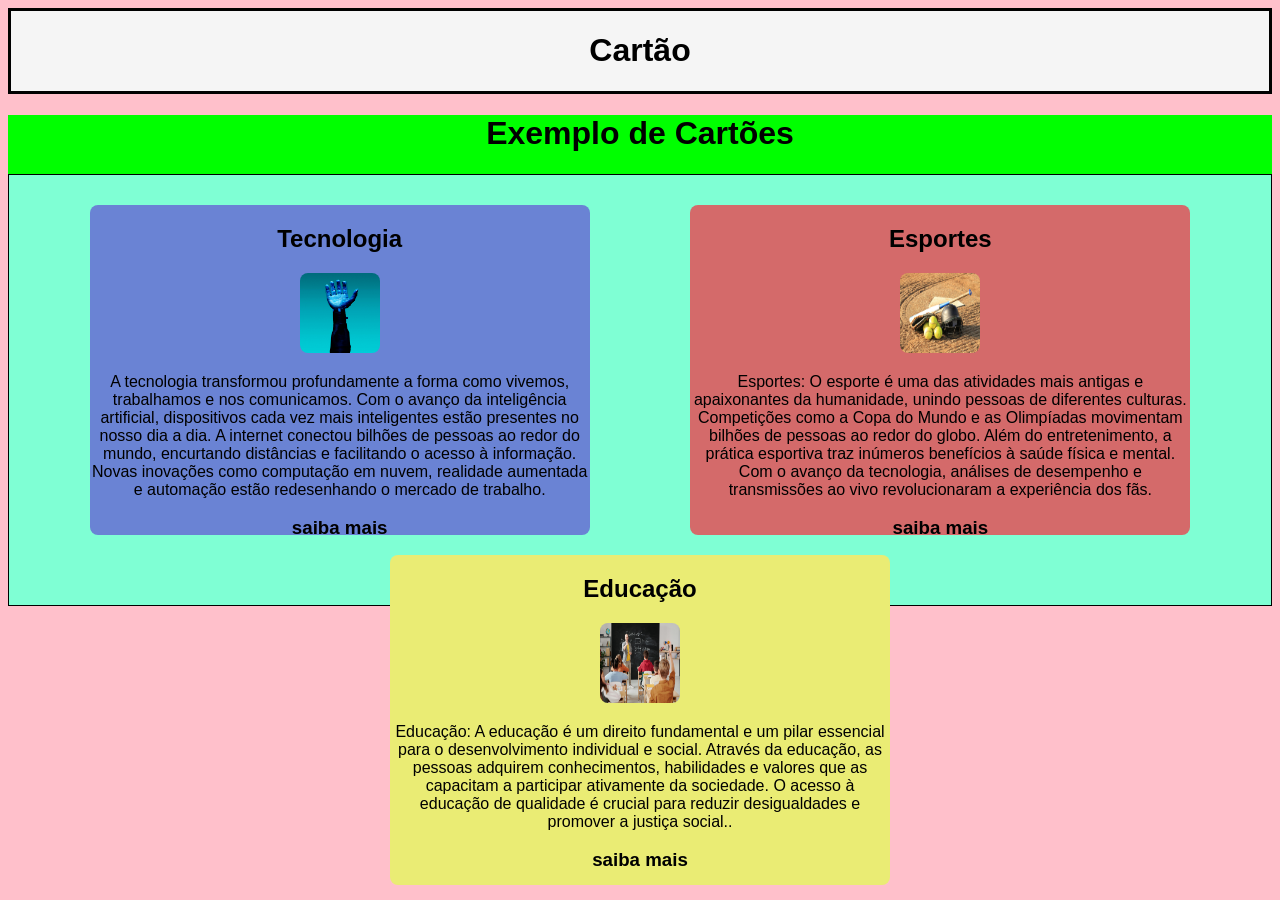
==== corpo/cartao.html @ 1da4019f "commit_1" ====
<!DOCTYPE html>
<html lang="en">
<head>
    <meta charset="UTF-8">
    <meta name="viewport" content="width=device-width, initial-scale=1.0">
    <link href="../CSS/estilo2.css" rel="stylesheet">
    <link rel="icon" href="../imagem/estrela.ico">
    <title>cartão</title>
</head>
<body>
    <header class="header">
        <h1>Cartão</h1>
    </header>
    <main>
        <h1>Exemplo de Cartões</h1>
        <section class="container">
            
            

            <div class="card1">
                <h2>Tecnologia</h2>
                <img src="../imagem/17/03/tecnologia.jpg" alt="Imagem do Cartão 1">
                <p>A tecnologia transformou profundamente a forma como vivemos, trabalhamos e nos comunicamos. Com o avanço da inteligência artificial, dispositivos cada vez mais inteligentes estão presentes no nosso dia a dia. A internet conectou bilhões de pessoas ao redor do mundo, encurtando distâncias e facilitando o acesso à informação. Novas inovações como computação em nuvem, realidade aumentada e automação estão redesenhando o mercado de trabalho.</p>
                <h3>saiba mais</h3>

                
            </div>

            <div class="card2">
                <h2>Esportes</h2>
                <img src="../imagem/17/03/esportes.jpg" alt="Imagem do Cartão 2">
                <p>Esportes:
                O esporte é uma das atividades mais antigas e apaixonantes da humanidade, unindo pessoas de diferentes culturas. Competições como a Copa do Mundo e as Olimpíadas movimentam bilhões de pessoas ao redor do globo. Além do entretenimento, a prática esportiva traz inúmeros benefícios à saúde física e mental. Com o avanço da tecnologia, análises de desempenho e transmissões ao vivo revolucionaram a experiência dos fãs.</p>
                <h3>saiba mais</h3>
            </div>


            <div class="card3">
                <h2>Educação</h2>
                <img src="../imagem/17/03/educacao.jpg" alt="Imagem do Cartão 3">
                <p>Educação:
                A educação é um direito fundamental e um pilar essencial para o desenvolvimento individual e social. Através da educação, as pessoas adquirem conhecimentos, habilidades e valores que as capacitam a participar ativamente da sociedade. O acesso à educação de qualidade é crucial para reduzir desigualdades e promover a justiça social..</p>
                <h3>saiba mais</h3>
            </div>    
        </section>
    </main>
    
</body>
</html>
---- CSS/estilo2.css ----
header {
    background-color: whitesmoke;
    color: black;
    text-align: center;
    border-style: solid;
    border-color: black;
}

body{
    background-color: pink;
    font-family: Arial, sans-serif;
}
.container{
    display: flex;
    flex-wrap: wrap;
    gap: 20px;
    border-color: black;
    border-style: solid;
    border-width: 1px;
    height: 400px;
    justify-content:space-evenly; 
    background-color: aquamarine;
    padding-top: 30px;
    align-items: flex-start;
}
main{
    text-align: center;
    background-color: lime;
}

.card1{
    background-color: rgb(106, 131, 212);
    border-radius: 8px;
    text-align: center;
    width: 500px;
    height: 330px;
    text-align: center;
    
}
.card1 img{
    width: 100%;
    height: auto;
    border-radius: 8px;
    width: 80px;
    height: 80px;

}

.card1:hover {
  background-color: rgb(80, 100, 180);
  transform: scale(1.05); 
  cursor: grabbing; 
  transition-duration: 0.5s;
}
.card2{
    background-color: rgb(212, 106, 106);
    border-radius: 8px;
    text-align: center;
    width: 500px;
    height: 330px;
    text-align: center;
}
.card2 img{
    width: 100%;
    height: auto;
    border-radius: 8px;
    width: 80px;
    height: 80px;

}

.card2:hover {
  background-color: rgb(212, 106, 106);
  transform: scale(1.05); 
  cursor: grabbing; 
  transition-duration: 0.5s;
}

.card3{
    background-color: rgb(234, 236, 116);
    border-radius: 8px;
    text-align: center;
    width: 500px;
    height: 330px;
}
.card3 img{
    width: 100%;
    height: auto;
    border-radius: 8px;
    width: 80px;
    height: 80px;

}

.card3:hover {
  background-color: rgb(234, 236, 116);
  transform: scale(1.05); 
  cursor: grabbing; 
  transition-duration: 0.5s;
}
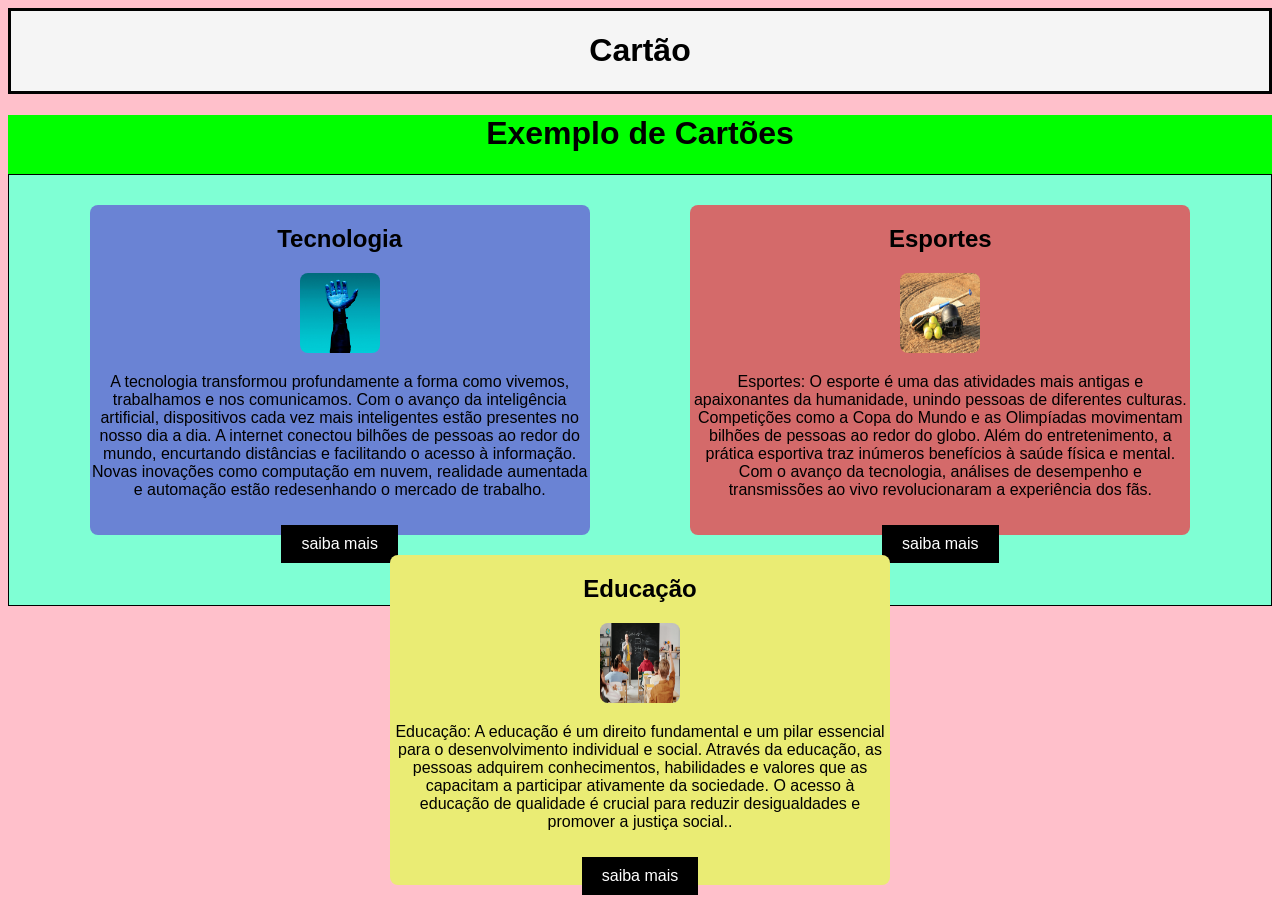
==== commit 9298f016: "commit_2" ====
--- a/corpo/cartao.html
+++ b/corpo/cartao.html
@@ -21,9 +21,7 @@
                 <h2>Tecnologia</h2>
                 <img src="../imagem/17/03/tecnologia.jpg" alt="Imagem do Cartão 1">
                 <p>A tecnologia transformou profundamente a forma como vivemos, trabalhamos e nos comunicamos. Com o avanço da inteligência artificial, dispositivos cada vez mais inteligentes estão presentes no nosso dia a dia. A internet conectou bilhões de pessoas ao redor do mundo, encurtando distâncias e facilitando o acesso à informação. Novas inovações como computação em nuvem, realidade aumentada e automação estão redesenhando o mercado de trabalho.</p>
-                <h3>saiba mais</h3>
-
-                
+                <button class="botao">saiba mais</button>
             </div>
 
             <div class="card2">
@@ -31,7 +29,7 @@
                 <img src="../imagem/17/03/esportes.jpg" alt="Imagem do Cartão 2">
                 <p>Esportes:
                 O esporte é uma das atividades mais antigas e apaixonantes da humanidade, unindo pessoas de diferentes culturas. Competições como a Copa do Mundo e as Olimpíadas movimentam bilhões de pessoas ao redor do globo. Além do entretenimento, a prática esportiva traz inúmeros benefícios à saúde física e mental. Com o avanço da tecnologia, análises de desempenho e transmissões ao vivo revolucionaram a experiência dos fãs.</p>
-                <h3>saiba mais</h3>
+                <button class="botao">saiba mais</button>
             </div>
 
 
@@ -40,7 +38,7 @@
                 <img src="../imagem/17/03/educacao.jpg" alt="Imagem do Cartão 3">
                 <p>Educação:
                 A educação é um direito fundamental e um pilar essencial para o desenvolvimento individual e social. Através da educação, as pessoas adquirem conhecimentos, habilidades e valores que as capacitam a participar ativamente da sociedade. O acesso à educação de qualidade é crucial para reduzir desigualdades e promover a justiça social..</p>
-                <h3>saiba mais</h3>
+                <button class="botao">saiba mais</button>
             </div>    
         </section>
     </main>
--- a/CSS/estilo2.css
+++ b/CSS/estilo2.css
@@ -1,3 +1,21 @@
+.botao{
+    background-color: black;
+    color: white;
+    border: none;
+    padding: 10px 20px;
+    text-align: center;
+    text-decoration: none;
+    display: inline-block;
+    font-size: 16px;
+    margin-top: 10px;
+    cursor: pointer;
+}
+.botao:hover {
+    background-color: yellow;
+    color: black;
+    border: 1px solid black;
+    transition-duration: 0.3s;
+}
 header {
     background-color: whitesmoke;
     color: black;
